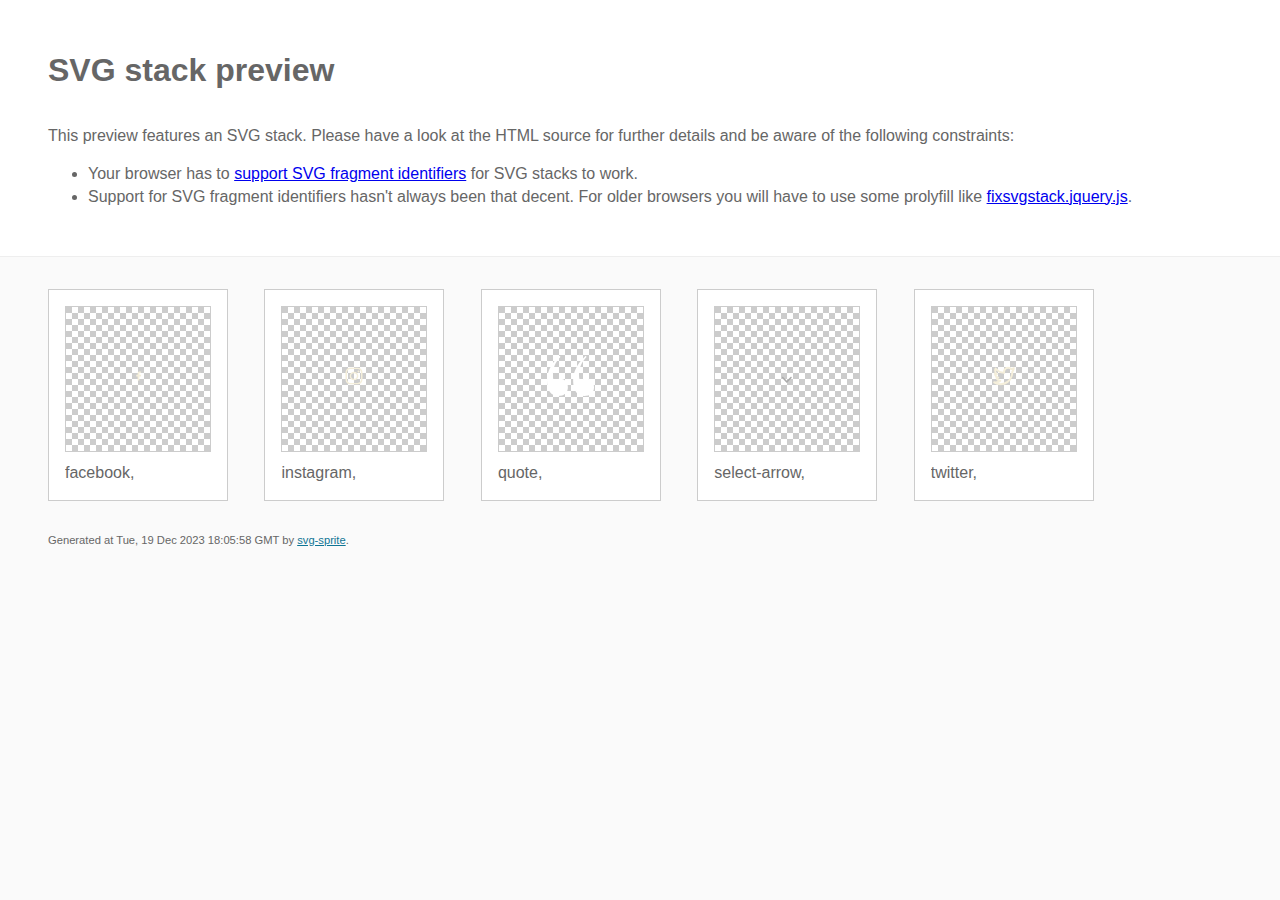
==== img/stack/sprite.stack.html @ aa70d20a "first" ====
<!doctype html>
<html lang="en">
    <head>
        <meta charset="utf-8">
        <title>SVG stack preview | svg-sprite</title>
        <style>
            body {
                padding: 0;
                margin: 0;
                color: #666;
                background: #fafafa;
                font-family: Arial, Helvetica, sans-serif;
                font-size: 1em;
                line-height: 1.4;
            }

            header {
                display: block;
                padding: 3em 3em 2em;
                background-color: #fff;
            }

            header p {
                margin: 2em 0 0;
            }

            section {
                border-top: 1px solid #eee;
                padding: 2em 3em 0;
            }

            section ul {
                margin: 0;
                padding: 0;
            }

            section li {
                display: inline-block;
                background-color: #fff;
                position: relative;
                margin: 0 2em 2em 0;
                vertical-align: top;
                border: 1px solid #ccc;
                padding: 1em 1em 3em;
                cursor: default;
            }

            .icon-box {
                margin: 0;
                width: 144px;
                height: 144px;
                position: relative;
                background: #ccc url("data:image/svg+xml,%3Csvg xmlns='http://www.w3.org/2000/svg' width='12' height='12'%3E%3Cpath fill='%23fff' d='M6 0h6v6H6zM0 6h6v6H0z'/%3E%3C/svg%3E") top left repeat;
                border: 1px solid #ccc;
                display: table-cell;
                vertical-align: middle;
                text-align: center;
            }

            .icon {
                display: inline-block;
            }

            h1 {
                margin-top: 0;
            }

            h2 {
                margin: 0;
                padding: 0;
                font-size: 1em;
                font-weight: 400;
                white-space: nowrap;
                overflow: hidden;
                text-overflow: ellipsis;
                position: absolute;
                left: 1em;
                right: 1em;
                bottom: 1em;
            }

            footer {
                display: block;
                margin: 0;
                padding: 0 3em 3em;
            }

            footer p {
                margin: 0;
                font-size: .7em;
            }

            footer a {
                color: #0f7595;
                margin-left: 0;
            }
        </style>

<!--
Sprite shape dimensions
====================================================================================================
You will need to set the sprite shape dimensions via CSS when you use them as stack SVGs, otherwise
they would become a huge 100% in size. You may use the following dimension classes for doing so.
They might well be outsourced to an external stylesheet of course.
-->

<style>
 .svg-facebook-dims { width: 11px; height: 20px; }
 .svg-instagram-dims { width: 20px; height: 20px; }
 .svg-quote-dims { width: 47px; height: 40px; }
 .svg-select-arrow-dims { width: 14px; height: 9px; }
 .svg-twitter-dims { width: 23px; height: 20px; }
</style>

<!--
====================================================================================================
-->

    </head>
    <body>
        <header>
            <h1>SVG stack preview</h1>
            <p>This preview features an SVG stack. Please have a look at the HTML source for further details and be aware of the following constraints:</p>
            <ul>
                <li>Your browser has to <a href="https://caniuse.com/svg-fragment" target="_blank" rel="noopener noreferrer">support SVG fragment identifiers</a> for SVG stacks to work.</li>
                <li>Support for SVG fragment identifiers hasn't always been that decent. For older browsers you will have to use some prolyfill like <a href="https://github.com/preciousforever/SVG-Stacker/blob/master/fixsvgstack.jquery.js" target="_blank" rel="noopener noreferrer">fixsvgstack.jquery.js</a>.</li>
            </ul>
        </header>
        <section>

<!--
SVG stack
====================================================================================================
These SVG images make use of fragment identifiers (IDs) to reference certain portions of the
external sprite. By default, all shapes inside the sprite are hidden by CSS. The `:target` pseudo
selector is used to show the very shape that is referenced by the fragment identifier.
-->

            <ul>

             <li title="facebook">
                    <div class="icon-box">
                        <img src="../icons/icons.svg#facebook" class="svg-facebook-dims" alt="facebook">
                    </div>
                    <h2>facebook, </h2>
                </li>
             <li title="instagram">
                    <div class="icon-box">
                        <img src="../icons/icons.svg#instagram" class="svg-instagram-dims" alt="instagram">
                    </div>
                    <h2>instagram, </h2>
                </li>
             <li title="quote">
                    <div class="icon-box">
                        <img src="../icons/icons.svg#quote" class="svg-quote-dims" alt="quote">
                    </div>
                    <h2>quote, </h2>
                </li>
             <li title="select-arrow">
                    <div class="icon-box">
                        <img src="../icons/icons.svg#select-arrow" class="svg-select-arrow-dims" alt="select-arrow">
                    </div>
                    <h2>select-arrow, </h2>
                </li>
             <li title="twitter">
                    <div class="icon-box">
                        <img src="../icons/icons.svg#twitter" class="svg-twitter-dims" alt="twitter">
                    </div>
                    <h2>twitter, </h2>
                </li>
         </ul>

<!--
====================================================================================================
-->

        </section>
        <footer>
            <p>Generated at Tue, 19 Dec 2023 18:05:58 GMT by <a href="https://github.com/svg-sprite/svg-sprite" target="_blank" rel="noopener noreferrer">svg-sprite</a>.</p>
        </footer>
    </body>
</html>
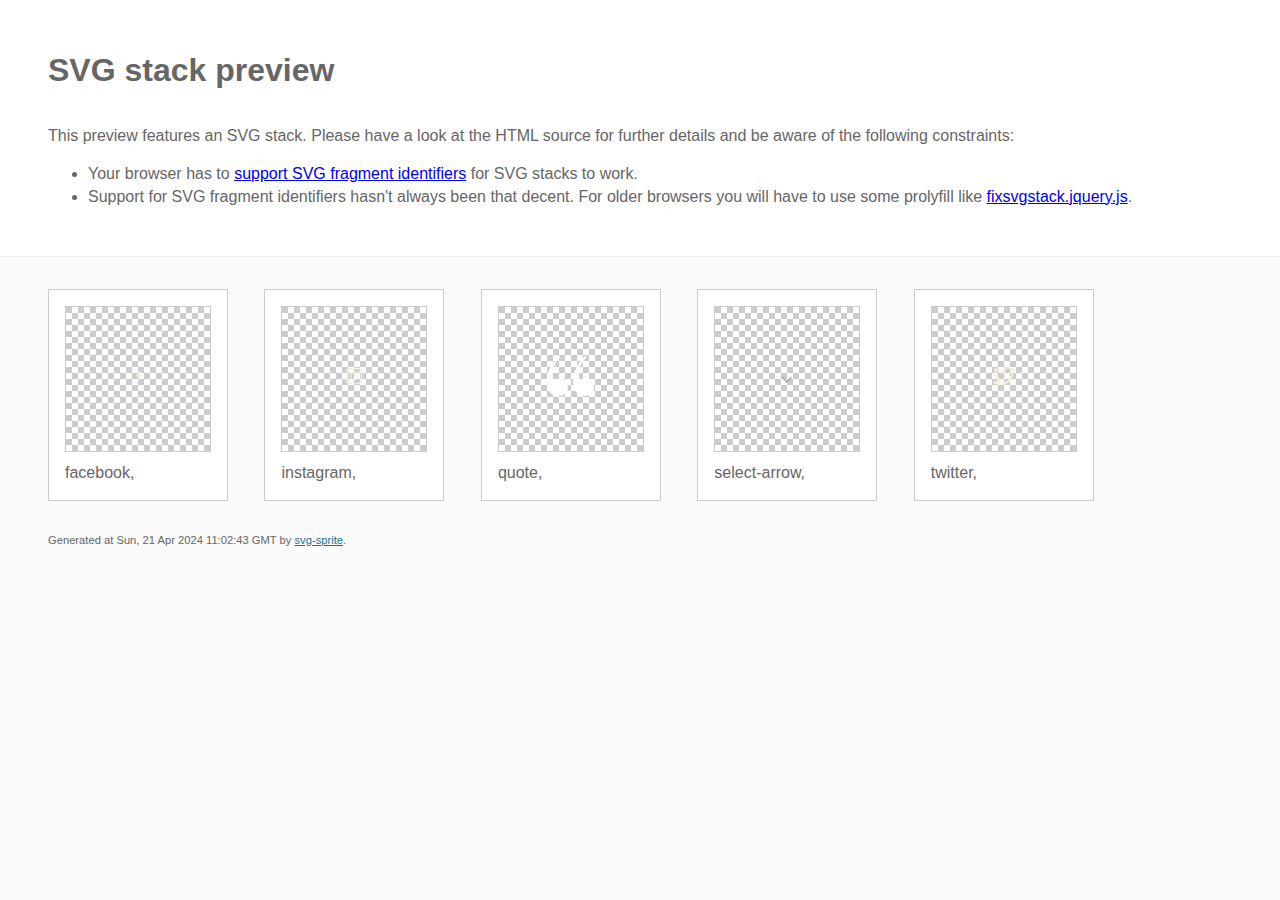
==== commit 8f14e9a0: "change image sizee" ====
--- a/img/stack/sprite.stack.html
+++ b/img/stack/sprite.stack.html
@@ -176,7 +176,7 @@
 
         </section>
         <footer>
-            <p>Generated at Tue, 19 Dec 2023 18:05:58 GMT by <a href="https://github.com/svg-sprite/svg-sprite" target="_blank" rel="noopener noreferrer">svg-sprite</a>.</p>
+            <p>Generated at Sun, 21 Apr 2024 11:02:43 GMT by <a href="https://github.com/svg-sprite/svg-sprite" target="_blank" rel="noopener noreferrer">svg-sprite</a>.</p>
         </footer>
     </body>
 </html>
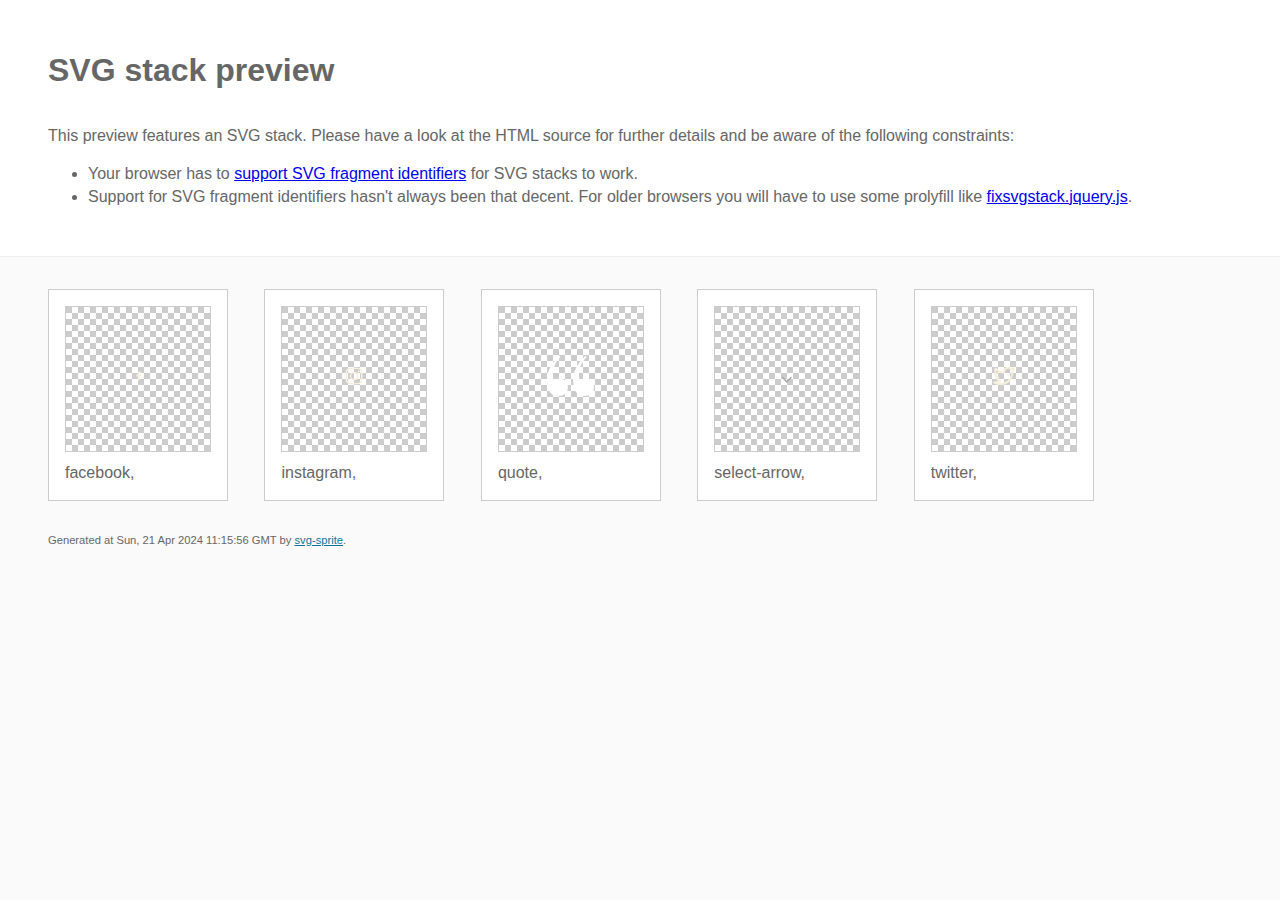
==== commit 1665650c: "gg" ====
--- a/img/stack/sprite.stack.html
+++ b/img/stack/sprite.stack.html
@@ -176,7 +176,7 @@
 
         </section>
         <footer>
-            <p>Generated at Sun, 21 Apr 2024 11:02:43 GMT by <a href="https://github.com/svg-sprite/svg-sprite" target="_blank" rel="noopener noreferrer">svg-sprite</a>.</p>
+            <p>Generated at Sun, 21 Apr 2024 11:15:56 GMT by <a href="https://github.com/svg-sprite/svg-sprite" target="_blank" rel="noopener noreferrer">svg-sprite</a>.</p>
         </footer>
     </body>
 </html>
